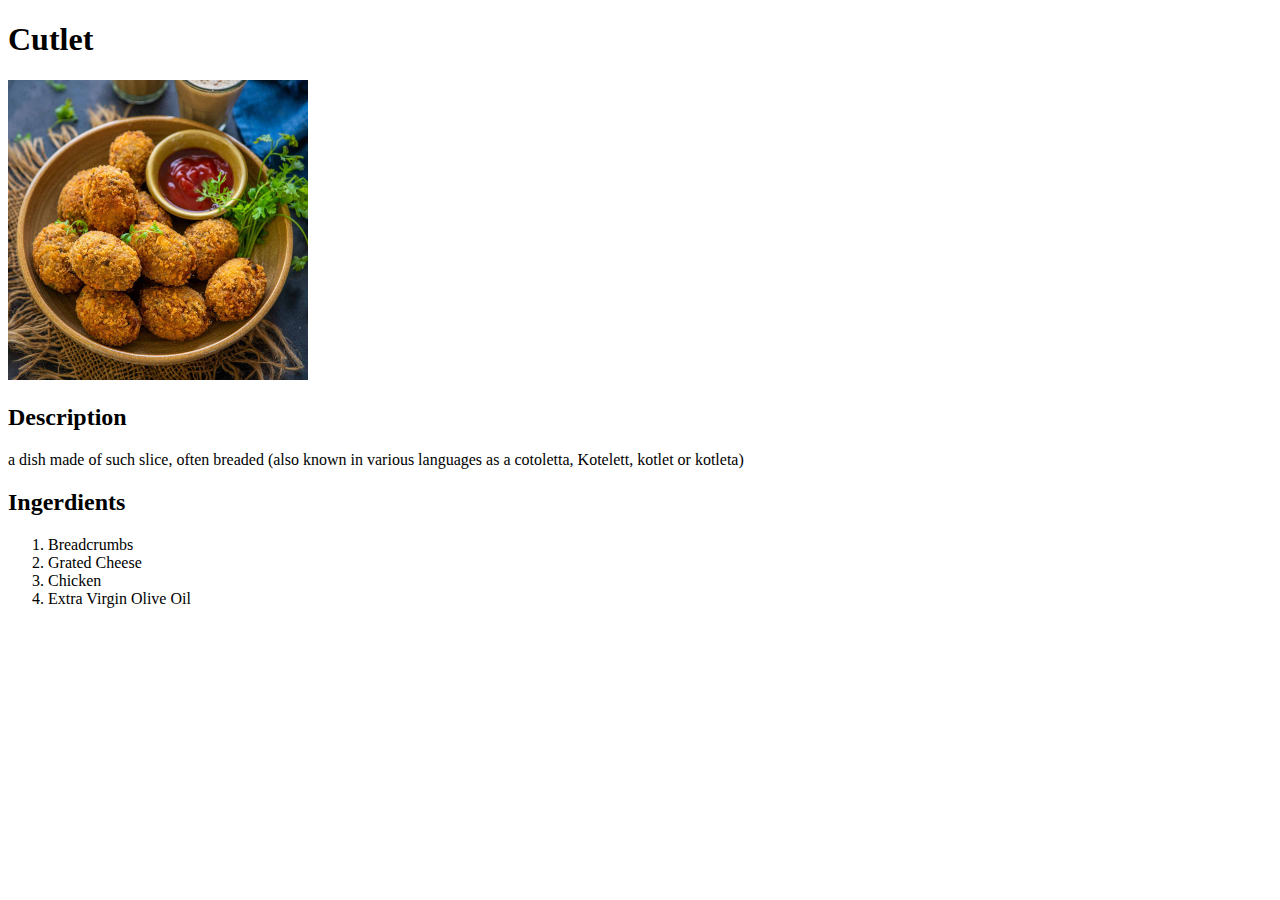
==== recipes/cutlet.html @ 384ebe0b "Created new derictories and added a recipe file Created images and recipes directory, added cutlet.h" ====
<!DOCTYPE html>
<html lang="en">
<head>
    <meta charset="UTF-8">
    <meta name="viewport" content="width=device-width, initial-scale=1.0">
    <title>Cutlet</title>
</head>
<body>
    <h1>Cutlet</h1>
    <img src="../images/cutlet.jpg" alt="cutlet" width="300px" height="300px">
    <h2>Description</h2>
    <p>
    a dish made of such slice, often breaded
    (also known in various languages as a cotoletta, Kotelett, kotlet or kotleta)
    </p>
    <h2>Ingerdients</h2>
    <ol>
        <li>Breadcrumbs</li>
        <li>Grated Cheese</li>
        <li>Chicken</li>
        <li>Extra Virgin Olive Oil</li>
    </ol>
    
</body>
</html>
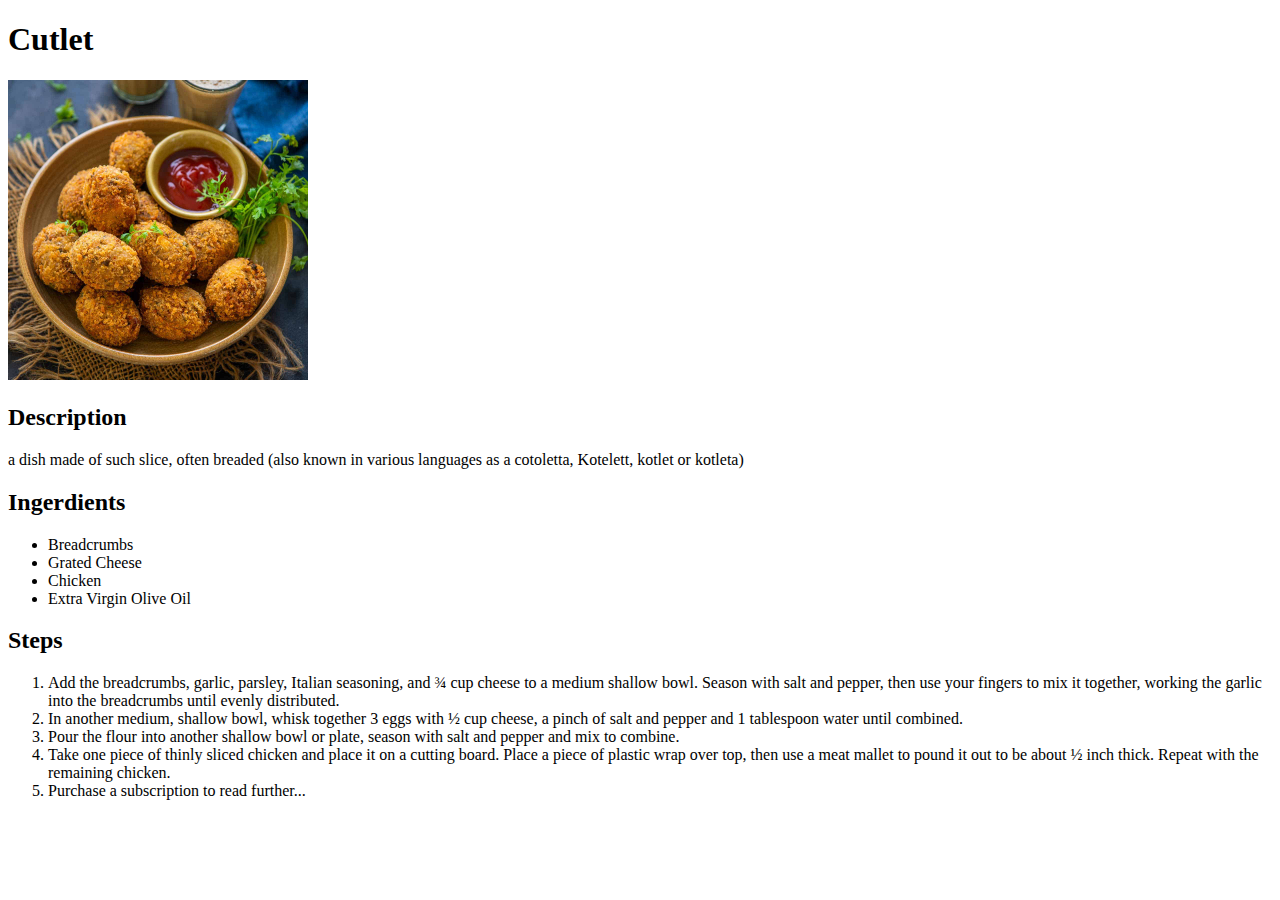
==== commit 52f051f1: "Added Recipe steps to cutlet.html" ====
--- a/recipes/cutlet.html
+++ b/recipes/cutlet.html
@@ -14,12 +14,19 @@
     (also known in various languages as a cotoletta, Kotelett, kotlet or kotleta)
     </p>
     <h2>Ingerdients</h2>
-    <ol>
+    <ul>
         <li>Breadcrumbs</li>
         <li>Grated Cheese</li>
         <li>Chicken</li>
         <li>Extra Virgin Olive Oil</li>
+    </ul>
+    <h2>Steps</h2>
+    <ol>
+        <li>Add the breadcrumbs, garlic, parsley, Italian seasoning, and ¾ cup cheese to a medium shallow bowl. Season with salt and pepper, then use your fingers to mix it together, working the garlic into the breadcrumbs until evenly distributed. </li>
+        <li> In another medium, shallow bowl, whisk together 3 eggs with ½ cup cheese, a pinch of salt and pepper and 1 tablespoon water until combined. </li>
+        <li>Pour the flour into another shallow bowl or plate, season with salt and pepper and mix to combine.</li>
+        <li>Take one piece of thinly sliced chicken and place it on a cutting board. Place a piece of plastic wrap over top, then use a meat mallet to pound it out to be about ½ inch thick. Repeat with the remaining chicken.</li>
+        <li>Purchase a subscription to read further...</li>
     </ol>
-    
 </body>
 </html>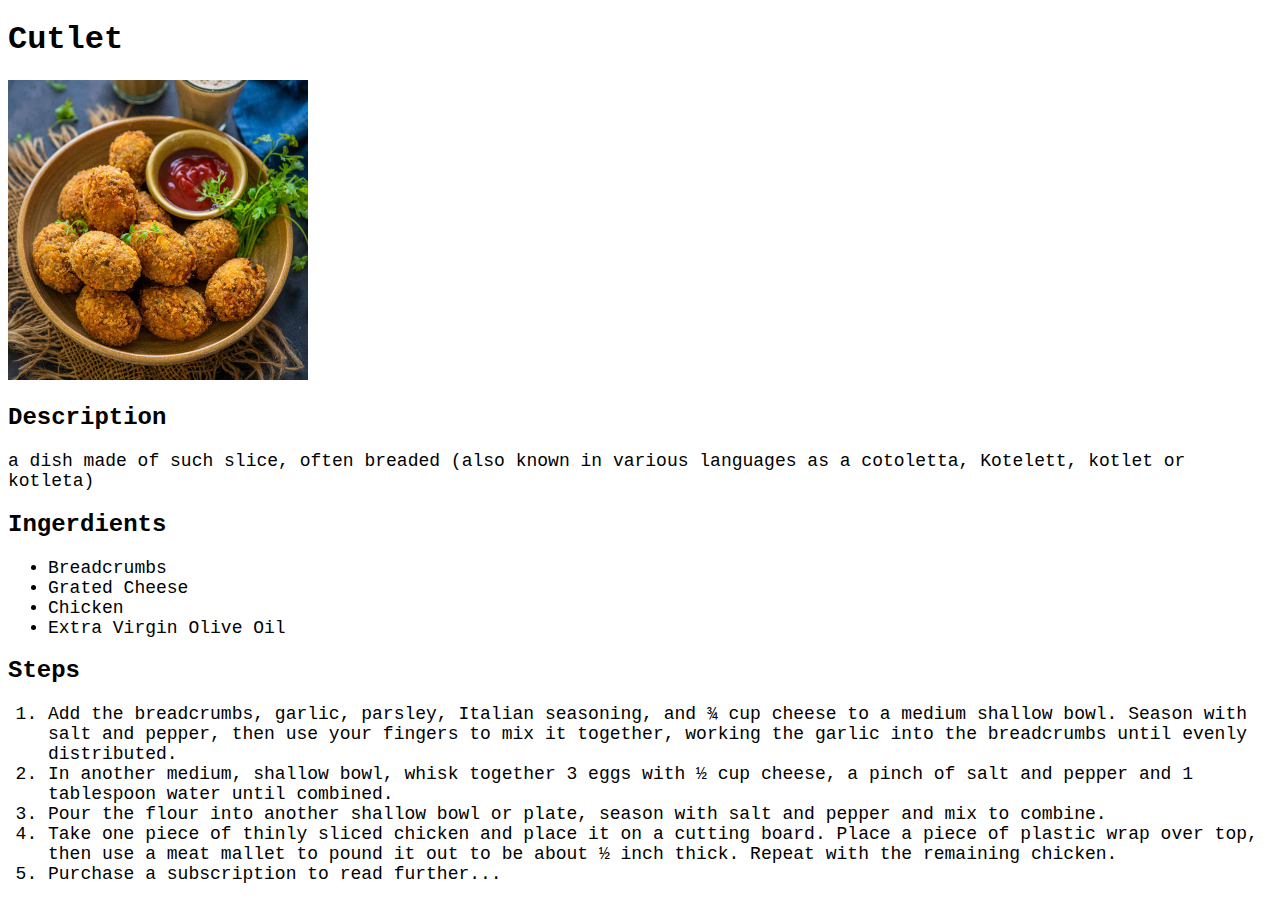
==== commit 346ccdcd: "Added CSS to each page changed fonts and font size, added colored text" ====
--- a/recipes/cutlet.html
+++ b/recipes/cutlet.html
@@ -3,6 +3,7 @@
 <head>
     <meta charset="UTF-8">
     <meta name="viewport" content="width=device-width, initial-scale=1.0">
+    <link rel="stylesheet" href="../style.css">
     <title>Cutlet</title>
 </head>
 <body>
--- a/style.css
+++ b/style.css
@@ -0,0 +1,12 @@
+h1, ul, p, ol, h2 {
+    font-family: 'Courier New', Courier, monospace;
+}
+
+ul, p, ol {
+    font-size: 18px;
+}
+
+a {
+    text-decoration: none;
+    color: #436e3f;
+}
